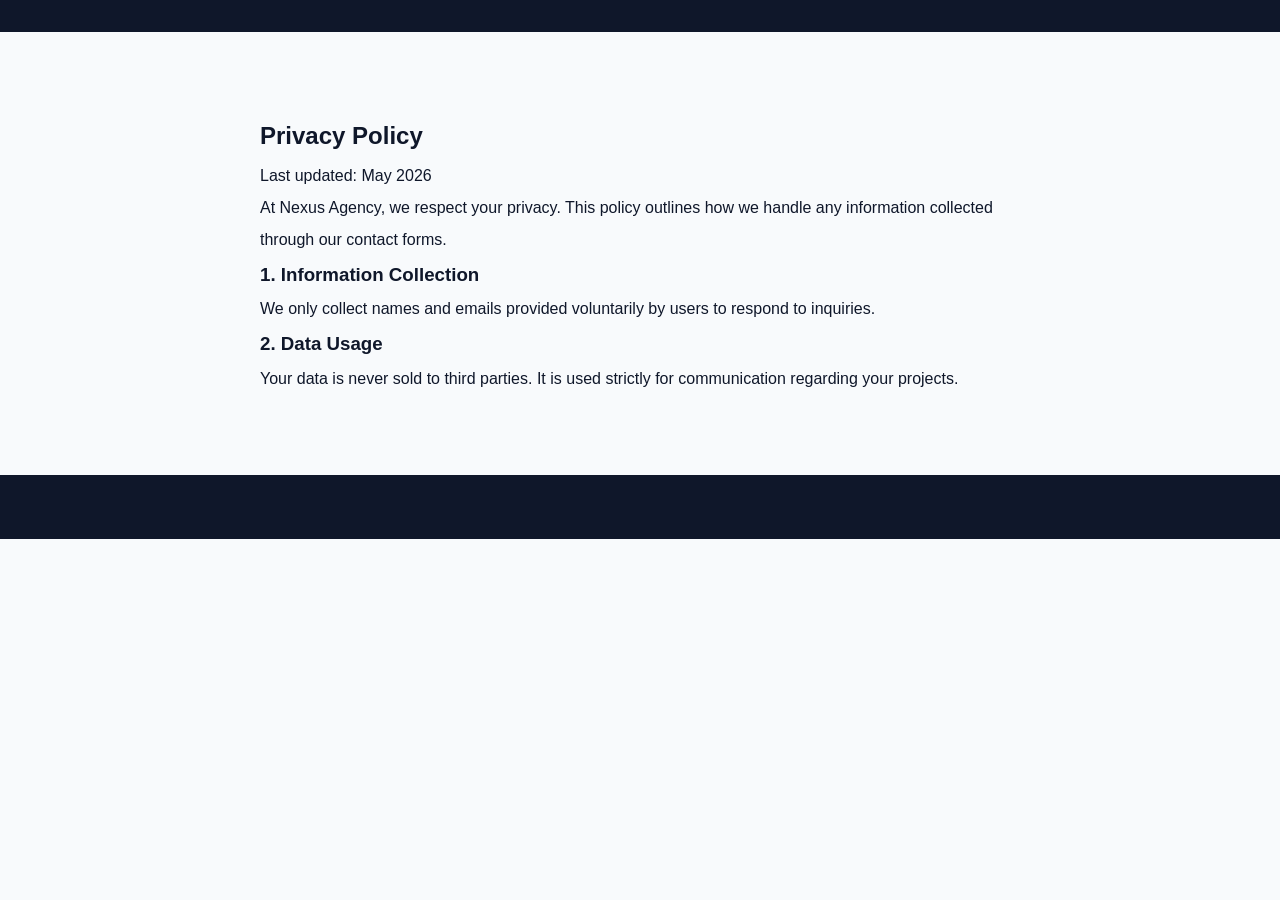
==== privacy.html @ c39a3344 "Create privacy.html" ====
<!DOCTYPE html>
<html lang="en">
<head>
    <meta charset="UTF-8">
    <link rel="stylesheet" href="style.css">
    <title>Privacy Policy | Nexus Agency</title>
</head>
<body>
    <nav><!-- Copy same Nav here --></nav>

    <section style="max-width: 800px; margin: 60px auto; padding: 20px; line-height: 2;">
        <h1>Privacy Policy</h1>
        <p>Last updated: May 2026</p>
        <p>At Nexus Agency, we respect your privacy. This policy outlines how we handle any information collected through our contact forms.</p>
        <h3>1. Information Collection</h3>
        <p>We only collect names and emails provided voluntarily by users to respond to inquiries.</p>
        <h3>2. Data Usage</h3>
        <p>Your data is never sold to third parties. It is used strictly for communication regarding your projects.</p>
    </section>

    <footer><!-- Copy same Footer here --></footer>
</body>
</html>
---- style.css ----
:root {
    --primary: #2563eb;
    --dark: #0f172a;
    --light: #f8fafc;
    --accent: #38bdf8;
}

* { margin: 0; padding: 0; box-sizing: border-box; }

body {
    font-family: 'Inter', sans-serif;
    line-height: 1.6;
    background-color: var(--light);
    color: var(--dark);
}

/* Navigation */
nav {
    background: var(--dark);
    padding: 1rem 5%;
    display: flex;
    justify-content: space-between;
    align-items: center;
    position: sticky;
    top: 0;
    z-index: 1000;
}

nav .logo { color: white; font-size: 1.5rem; font-weight: bold; }

nav ul { display: flex; list-style: none; }

nav ul li a {
    color: white;
    text-decoration: none;
    padding: 0.5rem 1rem;
    transition: 0.3s;
}

nav ul li a:hover { color: var(--accent); }

/* Hero Section */
.hero {
    height: 60vh;
    display: flex;
    flex-direction: column;
    justify-content: center;
    align-items: center;
    text-align: center;
    background: linear-gradient(rgba(15, 23, 42, 0.8), rgba(15, 23, 42, 0.8)), url('https://images.unsplash.com/photo-1497215728101-856f4ea42174?auto=format&fit=crop&w=1350&q=80');
    background-size: cover;
    color: white;
    padding: 20px;
}

.btn {
    background: var(--primary);
    color: white;
    padding: 12px 24px;
    text-decoration: none;
    border-radius: 5px;
    margin-top: 20px;
    display: inline-block;
}

/* Footer */
footer {
    background: var(--dark);
    color: white;
    text-align: center;
    padding: 2rem;
    margin-top: 50px;
}

/* Services Page Styles */
.services-header {
    text-align: center;
    padding: 60px 20px;
    background-color: #f1f5f9;
}

.services-container {
    display: flex;
    justify-content: center;
    flex-wrap: wrap;
    gap: 25px;
    padding: 50px 5%;
}

.service-box {
    background: white;
    border: 1px solid #e2e8f0;
    padding: 30px;
    width: 300px;
    text-align: center;
    border-radius: 15px;
    transition: all 0.3s ease;
}

.service-box:hover {
    border-color: var(--primary);
    box-shadow: 0 10px 20px rgba(0,0,0,0.05);
    transform: translateY(-5px);
}

.service-box .icon {
    font-size: 3rem;
    margin-bottom: 15px;
}

.service-box h3 {
    margin-bottom: 15px;
    color: var(--dark);
}

/* FAQ Styles */
.faq-container {
    max-width: 800px;
    margin: 50px auto;
    padding: 0 20px;
}

.faq-container h1 { text-align: center; margin-bottom: 40px; }

.faq-item {
    border-bottom: 1px solid #e2e8f0;
    margin-bottom: 10px;
}

.faq-question {
    width: 100%;
    background: none;
    border: none;
    text-align: left;
    padding: 20px;
    font-size: 1.1rem;
    font-weight: 600;
    cursor: pointer;
    display: flex;
    justify-content: space-between;
    align-items: center;
    color: var(--dark);
    transition: 0.3s;
}

.faq-question:hover { color: var(--primary); }

.faq-answer {
    max-height: 0;
    overflow: hidden;
    transition: max-height 0.3s ease-out;
    background-color: #f8fafc;
}

.faq-answer p { padding: 20px; color: #64748b; margin: 0; }

.faq-item.active .faq-answer {
    max-height: 200px; /* Adjust based on content */
}

.faq-item.active .faq-question span {
    transform: rotate(45deg);
}

/* Contact Section */
.contact-section { padding: 80px 5%; }
.contact-container {
    display: grid;
    grid-template-columns: repeat(auto-fit, minmax(300px, 1fr));
    gap: 50px;
    max-width: 1000px;
    margin: 0 auto;
}
.contact-form { display: flex; flex-direction: column; gap: 15px; }
.contact-form input, .contact-form textarea {
    padding: 15px;
    border: 1px solid #cbd5e1;
    border-radius: 8px;
    font-size: 1rem;
}
.info-item { margin-top: 20px; font-weight: bold; color: var(--primary); }

/* Reviews Section */
.reviews-section { padding: 80px 5%; text-align: center; background: #f8fafc; }
.reviews-grid {
    display: grid;
    grid-template-columns: repeat(auto-fit, minmax(280px, 1fr));
    gap: 30px;
    margin-top: 40px;
}
.review-card {
    background: white;
    padding: 30px;
    border-radius: 12px;
    box-shadow: 0 4px 6px rgba(0,0,0,0.05);
    border-top: 4px solid var(--primary);
}
.stars { margin-bottom: 15px; }
.review-card p { font-style: italic; color: #475569; margin-bottom: 15px; }
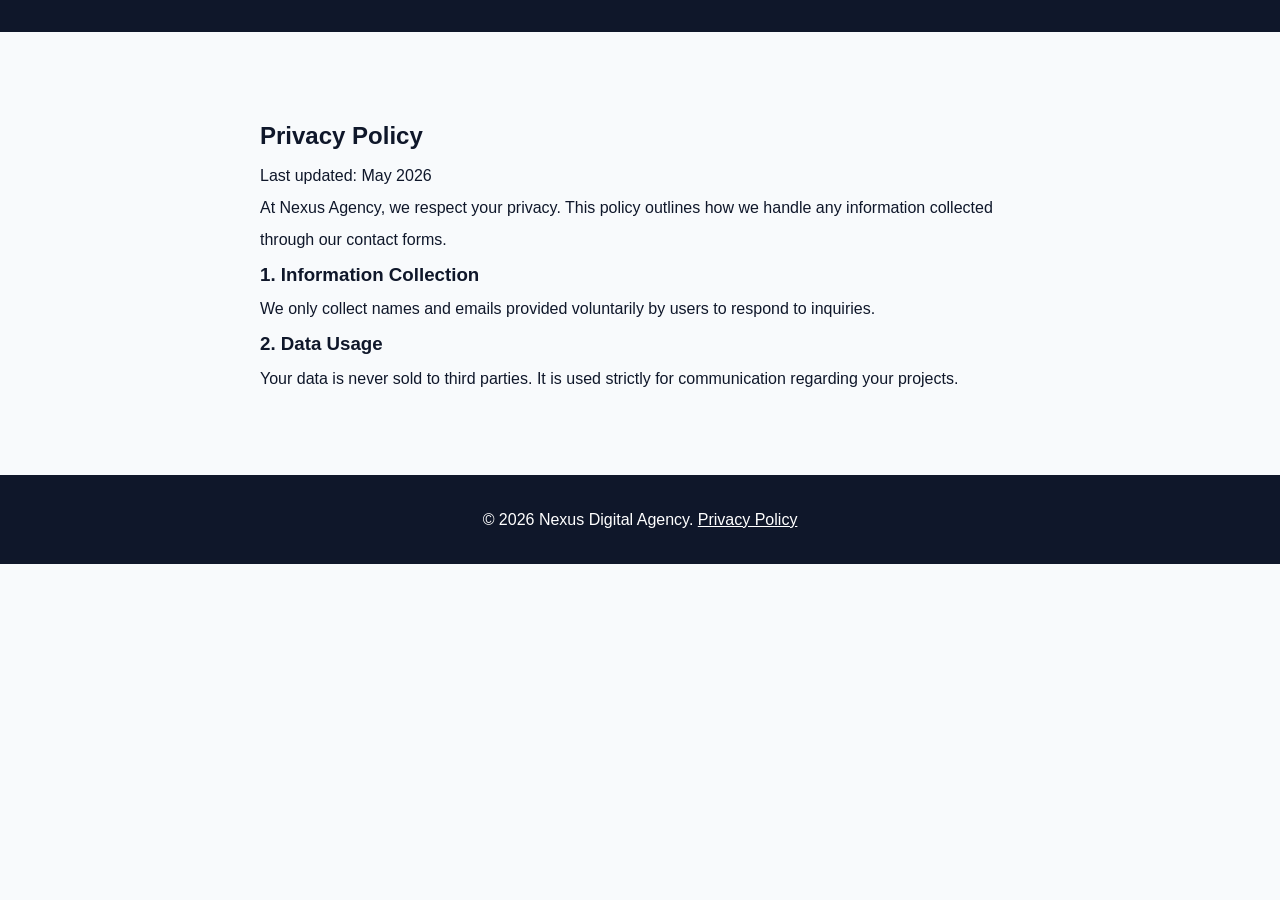
==== commit fd79e6b6: "Update privacy.html" ====
--- a/privacy.html
+++ b/privacy.html
@@ -18,6 +18,8 @@
         <p>Your data is never sold to third parties. It is used strictly for communication regarding your projects.</p>
     </section>
 
-    <footer><!-- Copy same Footer here --></footer>
+    <footer>
+        <p>&copy; 2026 Nexus Digital Agency. <a href="privacy.html" style="color: white;">Privacy Policy</a></p>
+    </footer>
 </body>
 </html>
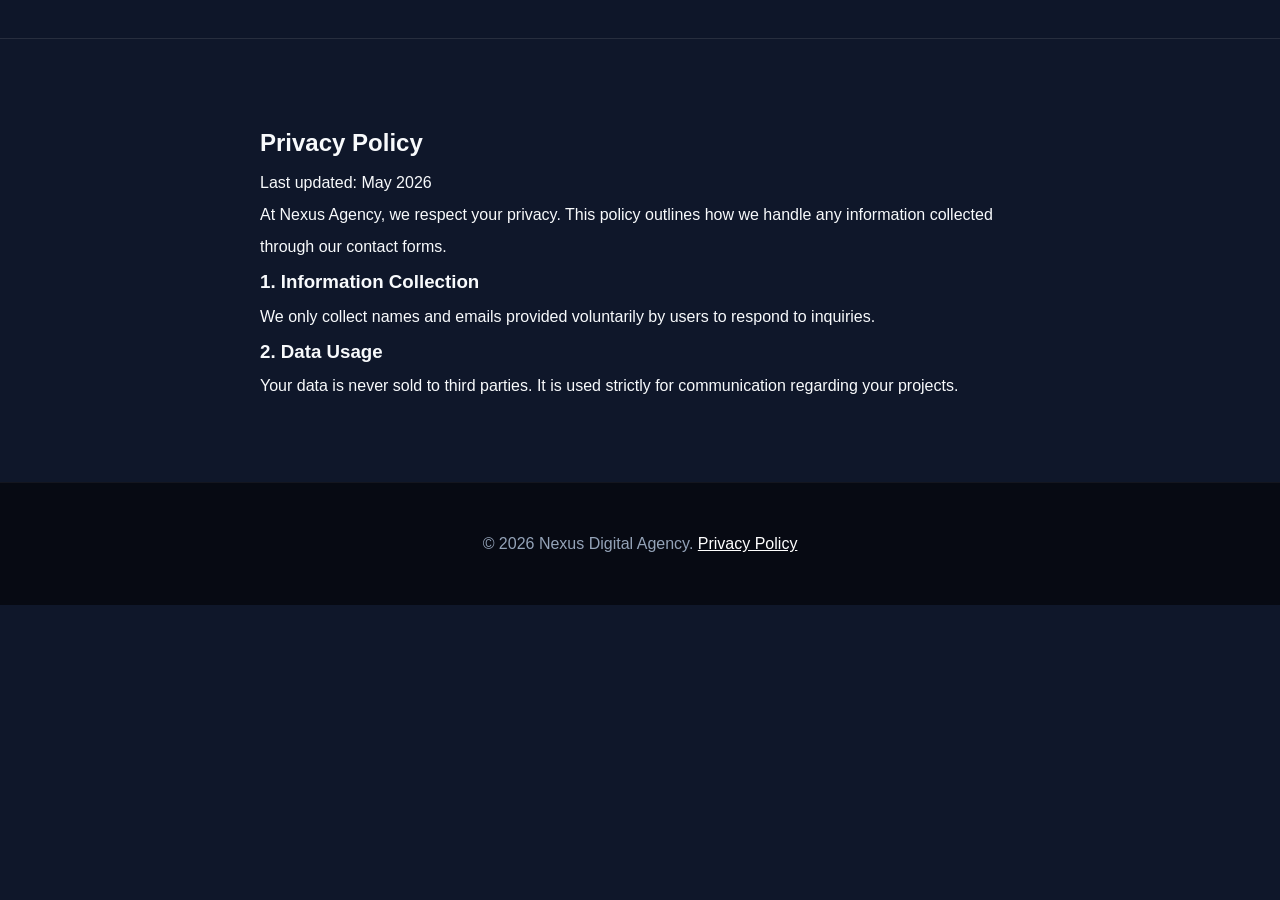
==== commit 96bc06ad: "Update privacy.html" ====
--- a/privacy.html
+++ b/privacy.html
@@ -2,6 +2,7 @@
 <html lang="en">
 <head>
     <meta charset="UTF-8">
+    <meta name="viewport" content="width=device-width, initial-scale=1.0">
     <link rel="stylesheet" href="style.css">
     <title>Privacy Policy | Nexus Agency</title>
 </head>
--- a/style.css
+++ b/style.css
@@ -1,8 +1,11 @@
+/* Color Variables - Deep Space Theme */
 :root {
-    --primary: #2563eb;
-    --dark: #0f172a;
-    --light: #f8fafc;
-    --accent: #38bdf8;
+    --primary: #00adb5;       /* Cyber Teal */
+    --accent: #71ebd2;        /* Soft Mint */
+    --bg-dark: #0f172a;       /* Deep Navy */
+    --bg-card: #1e293b;       /* Slate Blue */
+    --text-main: #f8fafc;     /* Off White */
+    --text-dim: #94a3b8;      /* Muted Grey */
 }
 
 * { margin: 0; padding: 0; box-sizing: border-box; }
@@ -10,190 +13,138 @@
 body {
     font-family: 'Inter', sans-serif;
     line-height: 1.6;
-    background-color: var(--light);
-    color: var(--dark);
+    background-color: var(--bg-dark);
+    color: var(--text-main);
 }
 
-/* Navigation */
+/* Navigation - Translucent Blur Effect */
 nav {
-    background: var(--dark);
-    padding: 1rem 5%;
+    background: rgba(15, 23, 42, 0.9);
+    backdrop-filter: blur(10px);
+    padding: 1.2rem 5%;
     display: flex;
     justify-content: space-between;
     align-items: center;
     position: sticky;
     top: 0;
     z-index: 1000;
+    border-bottom: 1px solid rgba(255, 255, 255, 0.1);
 }
 
-nav .logo { color: white; font-size: 1.5rem; font-weight: bold; }
+nav .logo { 
+    color: var(--primary); 
+    font-size: 1.6rem; 
+    font-weight: 800; 
+    letter-spacing: 2px; 
+}
 
-nav ul { display: flex; list-style: none; }
+nav ul { display: flex; list-style: none; gap: 20px; }
 
 nav ul li a {
-    color: white;
+    color: var(--text-dim);
     text-decoration: none;
-    padding: 0.5rem 1rem;
+    font-weight: 500;
     transition: 0.3s;
 }
 
-nav ul li a:hover { color: var(--accent); }
+nav ul li a:hover { color: var(--primary); }
 
 /* Hero Section */
 .hero {
-    height: 60vh;
+    height: 70vh;
     display: flex;
     flex-direction: column;
     justify-content: center;
     align-items: center;
     text-align: center;
-    background: linear-gradient(rgba(15, 23, 42, 0.8), rgba(15, 23, 42, 0.8)), url('https://images.unsplash.com/photo-1497215728101-856f4ea42174?auto=format&fit=crop&w=1350&q=80');
-    background-size: cover;
-    color: white;
+    background: radial-gradient(circle at center, #1e293b 0%, #0f172a 100%);
     padding: 20px;
 }
 
+.hero h1 { font-size: 3.5rem; margin-bottom: 1rem; color: #fff; }
+
 .btn {
     background: var(--primary);
+    color: #0f172a;
+    padding: 14px 28px;
+    text-decoration: none;
+    border-radius: 8px;
+    font-weight: bold;
+    transition: 0.3s;
+    border: none;
+    cursor: pointer;
+}
+
+.btn:hover { 
+    background: var(--accent); 
+    box-shadow: 0 0 20px rgba(0, 173, 181, 0.4);
+}
+
+
+
+.card-content h3, .service-box h3 { color: var(--primary); }
+.card-content p, .review-card p { color: var(--text-dim); }
+
+/* FAQ Accordion Dark Mode */
+.faq-question { color: var(--text-main); border-bottom: 1px solid rgba(255, 255, 255, 0.1); }
+.faq-answer { background-color: rgba(255, 255, 255, 0.02); }
+
+/* Forms */
+input, textarea {
+    background: #1e293b;
+    border: 1px solid #334155;
     color: white;
-    padding: 12px 24px;
-    text-decoration: none;
-    border-radius: 5px;
-    margin-top: 20px;
-    display: inline-block;
+}
+
+input:focus, textarea:focus {
+    border-color: var(--primary);
+    outline: none;
 }
 
 /* Footer */
 footer {
-    background: var(--dark);
-    color: white;
+    background: #070a13;
+    padding: 3rem;
     text-align: center;
-    padding: 2rem;
-    margin-top: 50px;
+    border-top: 1px solid rgba(255, 255, 255, 0.05);
+    color: var(--text-dim);
 }
 
-/* Services Page Styles */
-.services-header {
-    text-align: center;
-    padding: 60px 20px;
-    background-color: #f1f5f9;
+/* Specific fix for FAQ Visibility */
+.faq-question {
+    background: rgba(255, 255, 255, 0.05); /* Very subtle dark background */
+    color: var(--primary) !important;      /* Forces text to be Cyber Teal */
+    border: 1px solid rgba(255, 255, 255, 0.1);
+    margin-bottom: 5px;
+    border-radius: 8px;
 }
 
-.services-container {
-    display: flex;
-    justify-content: center;
-    flex-wrap: wrap;
-    gap: 25px;
-    padding: 50px 5%;
+.faq-question:hover {
+    background: rgba(0, 173, 181, 0.1); /* Subtle teal glow on hover */
 }
 
-.service-box {
-    background: white;
-    border: 1px solid #e2e8f0;
-    padding: 30px;
-    width: 300px;
-    text-align: center;
-    border-radius: 15px;
-    transition: all 0.3s ease;
+/* Ensure these names match the HTML exactly */
+.portfolio-grid {
+    display: grid;
+    grid-template-columns: repeat(auto-fit, minmax(300px, 1fr));
+    gap: 30px;
+    padding: 40px 0;
 }
 
-.service-box:hover {
-    border-color: var(--primary);
-    box-shadow: 0 10px 20px rgba(0,0,0,0.05);
-    transform: translateY(-5px);
+.portfolio-card {
+    background: var(--bg-card); /* Make sure this variable is in your :root */
+    border-radius: 16px;
+    overflow: hidden;
+    border: 1px solid rgba(255, 255, 255, 0.05);
+    transition: transform 0.3s ease;
 }
 
-.service-box .icon {
-    font-size: 3rem;
-    margin-bottom: 15px;
+.card-image {
+    height: 200px;
+    background-size: cover;
+    background-position: center;
 }
 
-.service-box h3 {
-    margin-bottom: 15px;
-    color: var(--dark);
+.card-content {
+    padding: 20px;
 }
-
-/* FAQ Styles */
-.faq-container {
-    max-width: 800px;
-    margin: 50px auto;
-    padding: 0 20px;
-}
-
-.faq-container h1 { text-align: center; margin-bottom: 40px; }
-
-.faq-item {
-    border-bottom: 1px solid #e2e8f0;
-    margin-bottom: 10px;
-}
-
-.faq-question {
-    width: 100%;
-    background: none;
-    border: none;
-    text-align: left;
-    padding: 20px;
-    font-size: 1.1rem;
-    font-weight: 600;
-    cursor: pointer;
-    display: flex;
-    justify-content: space-between;
-    align-items: center;
-    color: var(--dark);
-    transition: 0.3s;
-}
-
-.faq-question:hover { color: var(--primary); }
-
-.faq-answer {
-    max-height: 0;
-    overflow: hidden;
-    transition: max-height 0.3s ease-out;
-    background-color: #f8fafc;
-}
-
-.faq-answer p { padding: 20px; color: #64748b; margin: 0; }
-
-.faq-item.active .faq-answer {
-    max-height: 200px; /* Adjust based on content */
-}
-
-.faq-item.active .faq-question span {
-    transform: rotate(45deg);
-}
-
-/* Contact Section */
-.contact-section { padding: 80px 5%; }
-.contact-container {
-    display: grid;
-    grid-template-columns: repeat(auto-fit, minmax(300px, 1fr));
-    gap: 50px;
-    max-width: 1000px;
-    margin: 0 auto;
-}
-.contact-form { display: flex; flex-direction: column; gap: 15px; }
-.contact-form input, .contact-form textarea {
-    padding: 15px;
-    border: 1px solid #cbd5e1;
-    border-radius: 8px;
-    font-size: 1rem;
-}
-.info-item { margin-top: 20px; font-weight: bold; color: var(--primary); }
-
-/* Reviews Section */
-.reviews-section { padding: 80px 5%; text-align: center; background: #f8fafc; }
-.reviews-grid {
-    display: grid;
-    grid-template-columns: repeat(auto-fit, minmax(280px, 1fr));
-    gap: 30px;
-    margin-top: 40px;
-}
-.review-card {
-    background: white;
-    padding: 30px;
-    border-radius: 12px;
-    box-shadow: 0 4px 6px rgba(0,0,0,0.05);
-    border-top: 4px solid var(--primary);
-}
-.stars { margin-bottom: 15px; }
-.review-card p { font-style: italic; color: #475569; margin-bottom: 15px; }
